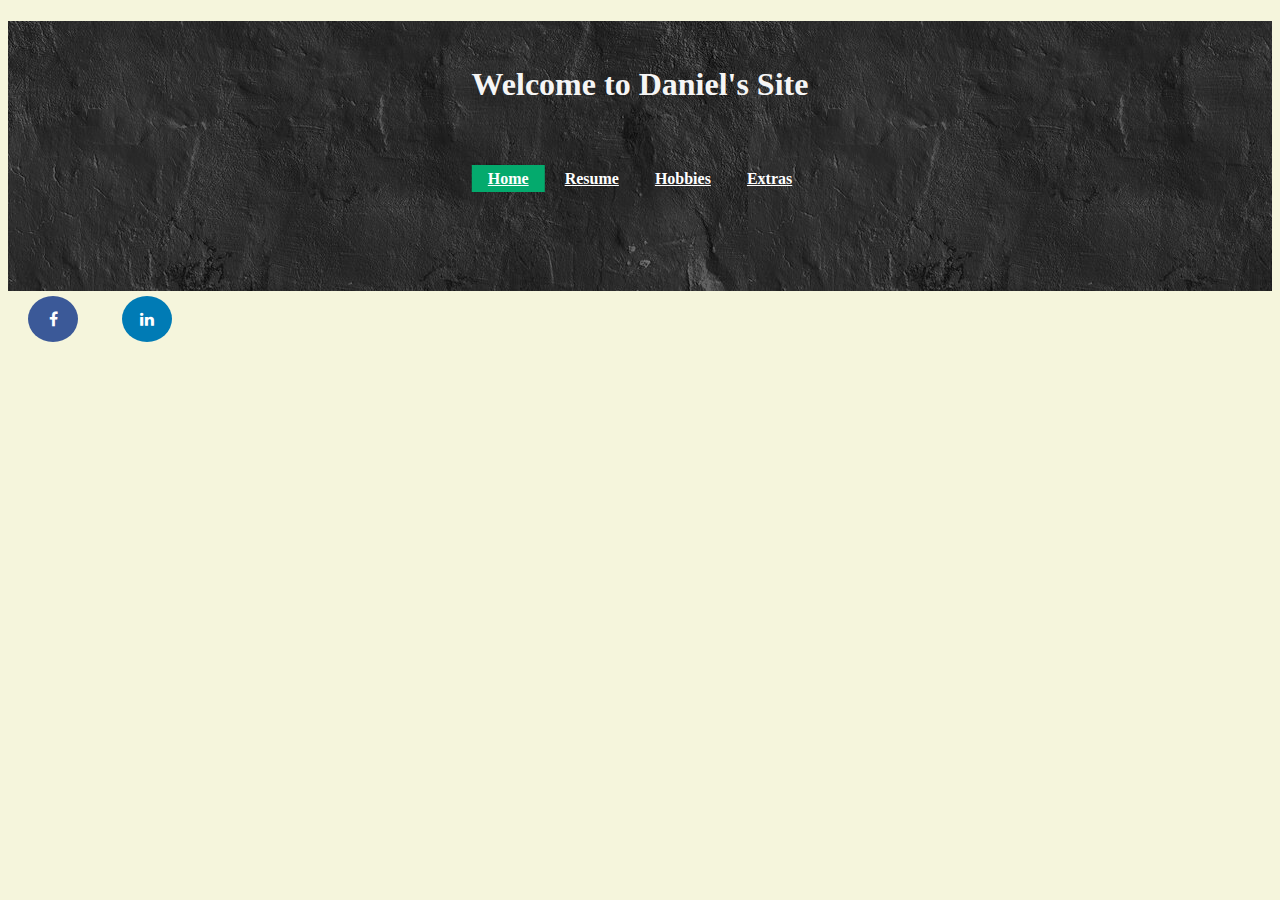
==== index.html @ d557fcf6 "Creating Home Page" ====
<!DOCTYPE html>
<html lang="en">
<head>
    <meta charset="UTF-8">
    <meta name="viewport" content="width=device-width, initial-scale=1.0">
    <title>Daniel's Site</title>
    <link rel="stylesheet" href="styles.css">
    <meta name="viewport" content="width=device-width, initial-scale=1">
    <link rel="stylesheet" href="https://cdnjs.cloudflare.com/ajax/libs/font-awesome/4.7.0/css/font-awesome.min.css">
</head>
<body>
    <div class="main-upper-bg" 
             style="background-image: url('./Images/Upper Background.jpg');
             height: 30vh;">
        <h1>Welcome to Daniel's Site</h1>
        <div class="topnav">
            <a class="active" href="#home">Home</a>
            <a href="#resume">Resume</a>
            <a href="#hobbies">Hobbies</a>
            <a href="#extras">Extras</a>
        </div>
    </div>

    <a href="http://www.facebook.com/profile.php?id=your_facebook_id" class="fa fa-facebook"></a>
    <a href="#" class="fa fa-linkedin"></a>


        
</body>
</html>
---- styles.css ----
body {background-color: beige;};

.topnav {
    background-color: #333;
    overflow: hidden;
  }
  
  h1 {
    text-align: center;
    padding: 5vh; /*vh=height from screen (total=100vh)*/
    font-weight: bold;
    color: whitesmoke;
    font-family: 'Brush Script MT', cursive;

  }

  /* Style the whole navigation bar */
  .topnav {
    float: none;
    position: absolute;
    left: 50%;
    color: white;
    transform: translate(-50%);
    padding: 20vh, 10px;  /*vh=height from screen (total=100vh)*/
  }
  
  

  /* Style the links inside the navigation bar */
  .topnav a{
    color: white;
    padding: 5px 1rem; /*Nav Bar space between elements*/
    font-family: "Lucida Console";
    font-weight: bold;
  }
  
  /* Change the color of links when mouse hover on them */
  .topnav a:hover {
    background-color: #ddd;
    color: black;
  }
  
  /* Add a color to the active/current link */
  .topnav a.active {
    background-color: #04AA6D;
    color: white;
}

  /* Configure contacts icon shape*/
  .fa {
    padding: 15px;
    font-size: 20px;
    width: 20px;
    text-align: center;
    text-decoration: none;
    margin: 5px 20px;
    border-radius: 50%;
}
  
    /* Configure contacts icon shape*/
    .fa:hover {
        opacity: 0.7;
    }
  
  .fa-facebook {
    background: #3B5998;
    color: white;
  }

  .fa-linkedin {
    background: #007bb5;
    color: white;
  }
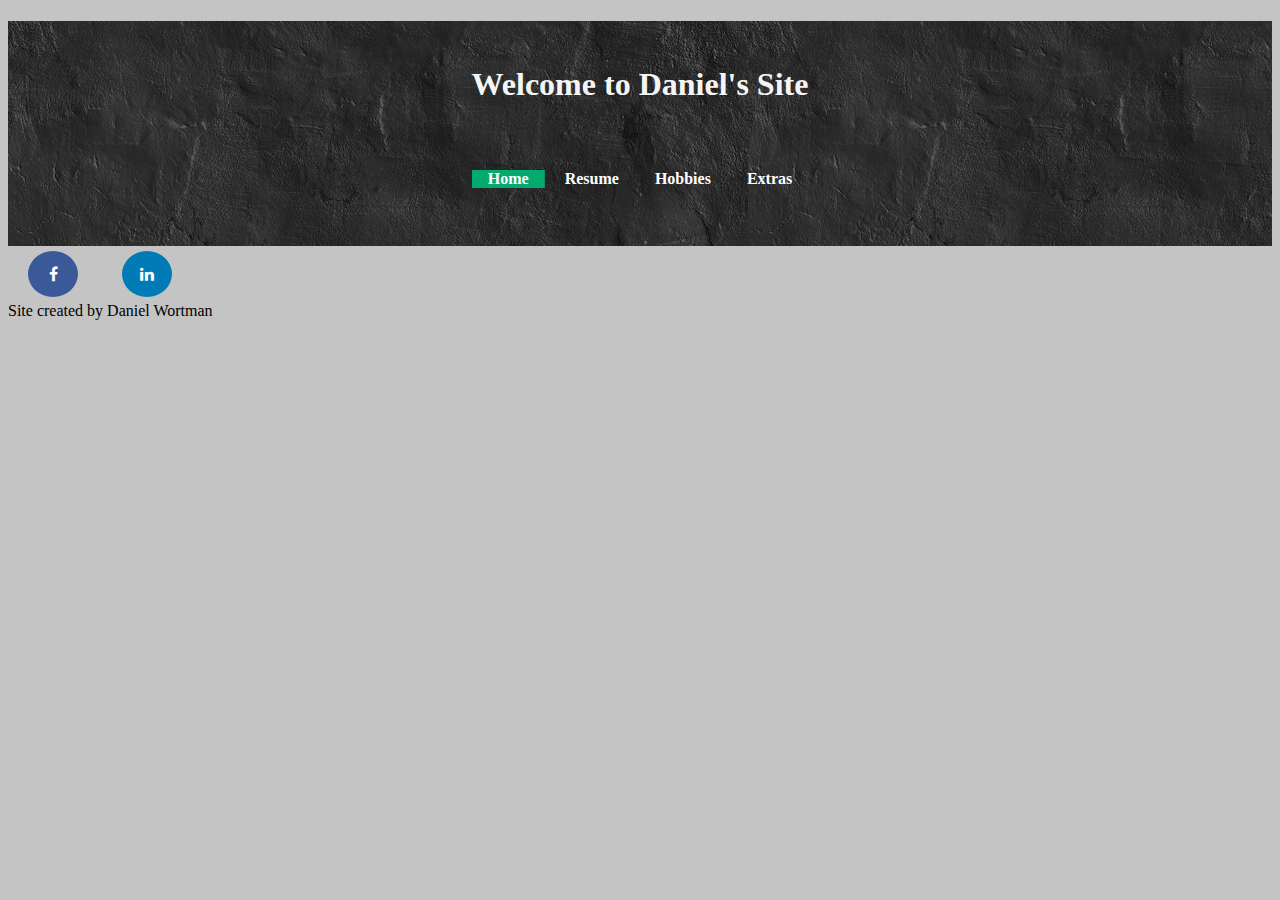
==== commit 4148d5bf: "Changed Font Size & Facebook + LinkedIn links" ====
--- a/index.html
+++ b/index.html
@@ -11,7 +11,7 @@
 <body>
     <div class="main-upper-bg" 
              style="background-image: url('./Images/Upper Background.jpg');
-             height: 30vh;">
+             height: 25vh;">
         <h1>Welcome to Daniel's Site</h1>
         <div class="topnav">
             <a class="active" href="#home">Home</a>
@@ -21,10 +21,13 @@
         </div>
     </div>
 
-    <a href="http://www.facebook.com/profile.php?id=your_facebook_id" class="fa fa-facebook"></a>
-    <a href="#" class="fa fa-linkedin"></a>
-
-
-        
+    <div class="contacts">
+        <a href="https://www.facebook.com/wortmand" class="fa fa-facebook"></a>
+        <a href="https://www.linkedin.com/in/daniel-wortman-31629243" class="fa fa-linkedin"></a>
+    </div>
+    
+    <footer>
+        Site created by Daniel Wortman
+    </footer>
 </body>
 </html>--- a/styles.css
+++ b/styles.css
@@ -1,7 +1,8 @@
-body {background-color: beige;};
+body {
+  background-color: #c4c4c4;
+  }
 
 .topnav {
-    background-color: #333;
     overflow: hidden;
   }
   
@@ -9,8 +10,10 @@
     text-align: center;
     padding: 5vh; /*vh=height from screen (total=100vh)*/
     font-weight: bold;
+    font-size: xx-large;
+    font-family: Comic Sans MS, Comic Sans, cursive;
     color: whitesmoke;
-    font-family: 'Brush Script MT', cursive;
+  /*  font-family: 'Brush Script MT', cursive;*/
 
   }
 
@@ -30,8 +33,9 @@
   .topnav a{
     color: white;
     padding: 5px 1rem; /*Nav Bar space between elements*/
-    font-family: "Lucida Console";
+    font-family: Comic Sans MS, Comic Sans, cursive;
     font-weight: bold;
+    text-decoration: none;
   }
   
   /* Change the color of links when mouse hover on them */
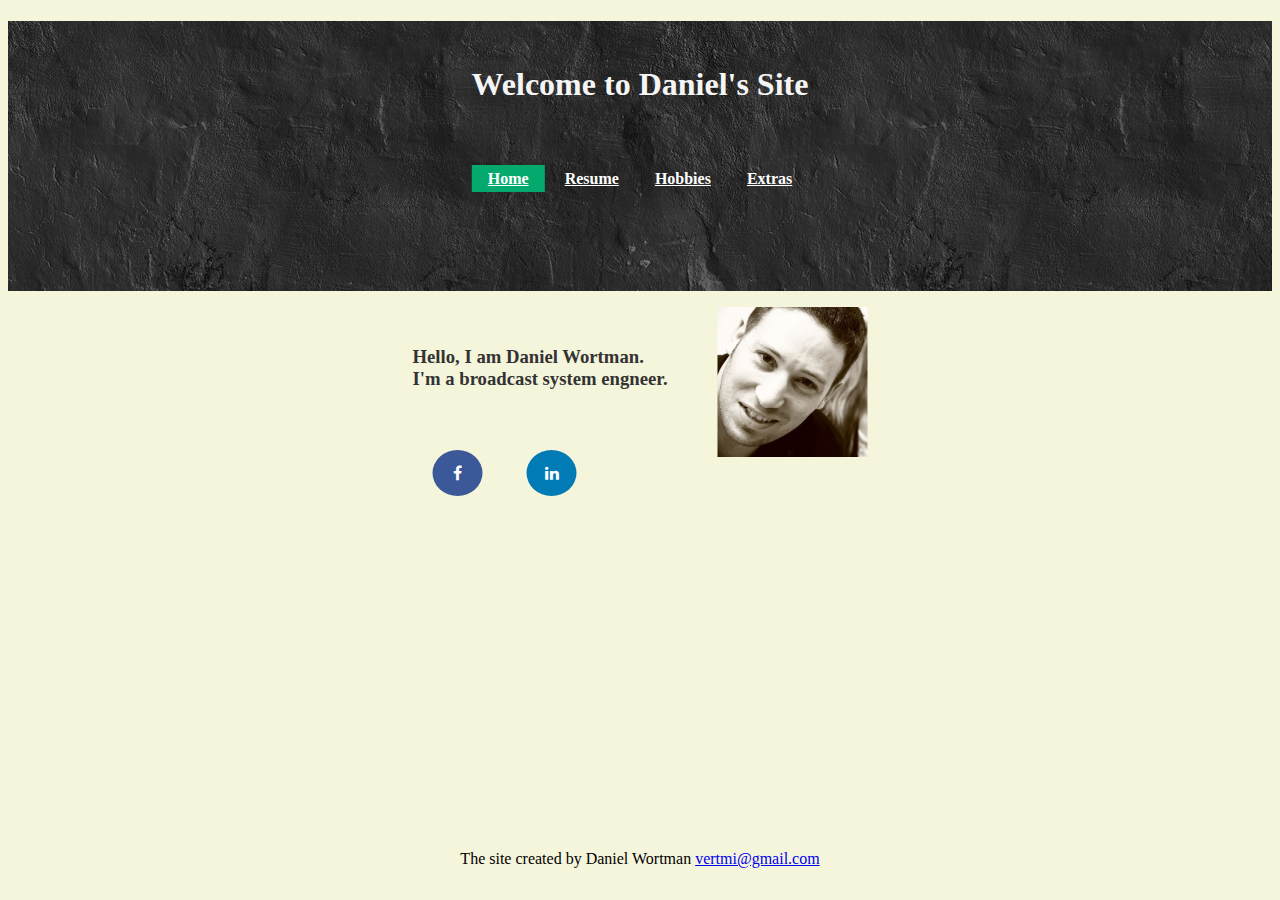
==== commit b9e55bcd: "Main page update" ====
--- a/index.html
+++ b/index.html
@@ -11,23 +11,35 @@
 <body>
     <div class="main-upper-bg" 
              style="background-image: url('./Images/Upper Background.jpg');
-             height: 25vh;">
+             height: 30vh;">
         <h1>Welcome to Daniel's Site</h1>
         <div class="topnav">
-            <a class="active" href="#home">Home</a>
-            <a href="#resume">Resume</a>
-            <a href="#hobbies">Hobbies</a>
-            <a href="#extras">Extras</a>
+            <a class="active" href="index.html">Home</a>
+            <a href="Resume.html">Resume</a>
+            <a href="Hobbies.html">Hobbies</a>
+            <a href="Extras.html">Extras</a>
         </div>
     </div>
 
-    <div class="contacts">
-        <a href="https://www.facebook.com/wortmand" class="fa fa-facebook"></a>
-        <a href="https://www.linkedin.com/in/daniel-wortman-31629243" class="fa fa-linkedin"></a>
+    <div class="main">
+        <div class="container">
+            <div class="text">
+                <h3 class="main-text">Hello, I am Daniel Wortman.
+                <br>I'm a broadcast system engneer.
+                </h3>
+            </div>
+            <div class="image">
+                <img src="./Images/My Picture.jpg" width="150" height="150">
+            </div>
+        </div>
+        <a href="http://www.facebook.com/profile.php?id=your_facebook_id" class="fa fa-facebook"></a>
+        <a href="https://www.linkedin.com/in/daniel-wortman-31629243/" class="fa fa-linkedin"></a>
     </div>
-    
-    <footer>
-        Site created by Daniel Wortman
-    </footer>
 </body>
+<footer>
+    <div class="about">
+        The site created by Daniel Wortman
+        <a href="mailto:vertmi@gmail.com">vertmi@gmail.com</a>
+    </div>
+</footer>
 </html>--- a/styles.css
+++ b/styles.css
@@ -1,8 +1,7 @@
-body {
-  background-color: #c4c4c4;
-  }
+  body {background-color: beige;};
 
-.topnav {
+  .topnav {
+    background-color: #333;
     overflow: hidden;
   }
   
@@ -10,10 +9,8 @@
     text-align: center;
     padding: 5vh; /*vh=height from screen (total=100vh)*/
     font-weight: bold;
-    font-size: xx-large;
-    font-family: Comic Sans MS, Comic Sans, cursive;
     color: whitesmoke;
-  /*  font-family: 'Brush Script MT', cursive;*/
+    font-family: 'Brush Script MT', cursive;
 
   }
 
@@ -26,29 +23,51 @@
     transform: translate(-50%);
     padding: 20vh, 10px;  /*vh=height from screen (total=100vh)*/
   }
-  
-  
 
   /* Style the links inside the navigation bar */
   .topnav a{
     color: white;
     padding: 5px 1rem; /*Nav Bar space between elements*/
-    font-family: Comic Sans MS, Comic Sans, cursive;
+    font-family: "Lucida Console";
     font-weight: bold;
-    text-decoration: none;
   }
-  
+
   /* Change the color of links when mouse hover on them */
   .topnav a:hover {
     background-color: #ddd;
     color: black;
   }
-  
+
   /* Add a color to the active/current link */
   .topnav a.active {
     background-color: #04AA6D;
     color: white;
-}
+  } 
+
+  .main {
+    float: none;
+    position: absolute;
+    left: 50%;
+    color: white;
+    transform: translate(-50%);
+  }
+
+  .container {
+    display: grid;
+    align-items: center;
+    grid-template-columns: 2fr 1fr;
+    column-gap: 5px;
+  }
+
+  .text {
+    color:#333;
+    font-family: 'Brush Script MT', cursive;
+  }
+
+  .image {
+    border-radius: 50%;
+    max-height: 80%;
+  }
 
   /* Configure contacts icon shape*/
   .fa {
@@ -59,12 +78,12 @@
     text-decoration: none;
     margin: 5px 20px;
     border-radius: 50%;
-}
+  }
   
     /* Configure contacts icon shape*/
-    .fa:hover {
+  .fa:hover {
         opacity: 0.7;
-    }
+  }
   
   .fa-facebook {
     background: #3B5998;
@@ -74,4 +93,12 @@
   .fa-linkedin {
     background: #007bb5;
     color: white;
+  }
+
+  footer {
+    position: absolute;
+    bottom: 0;
+    height: 50px;
+    left: 50%;
+    transform: translate(-50%);
   }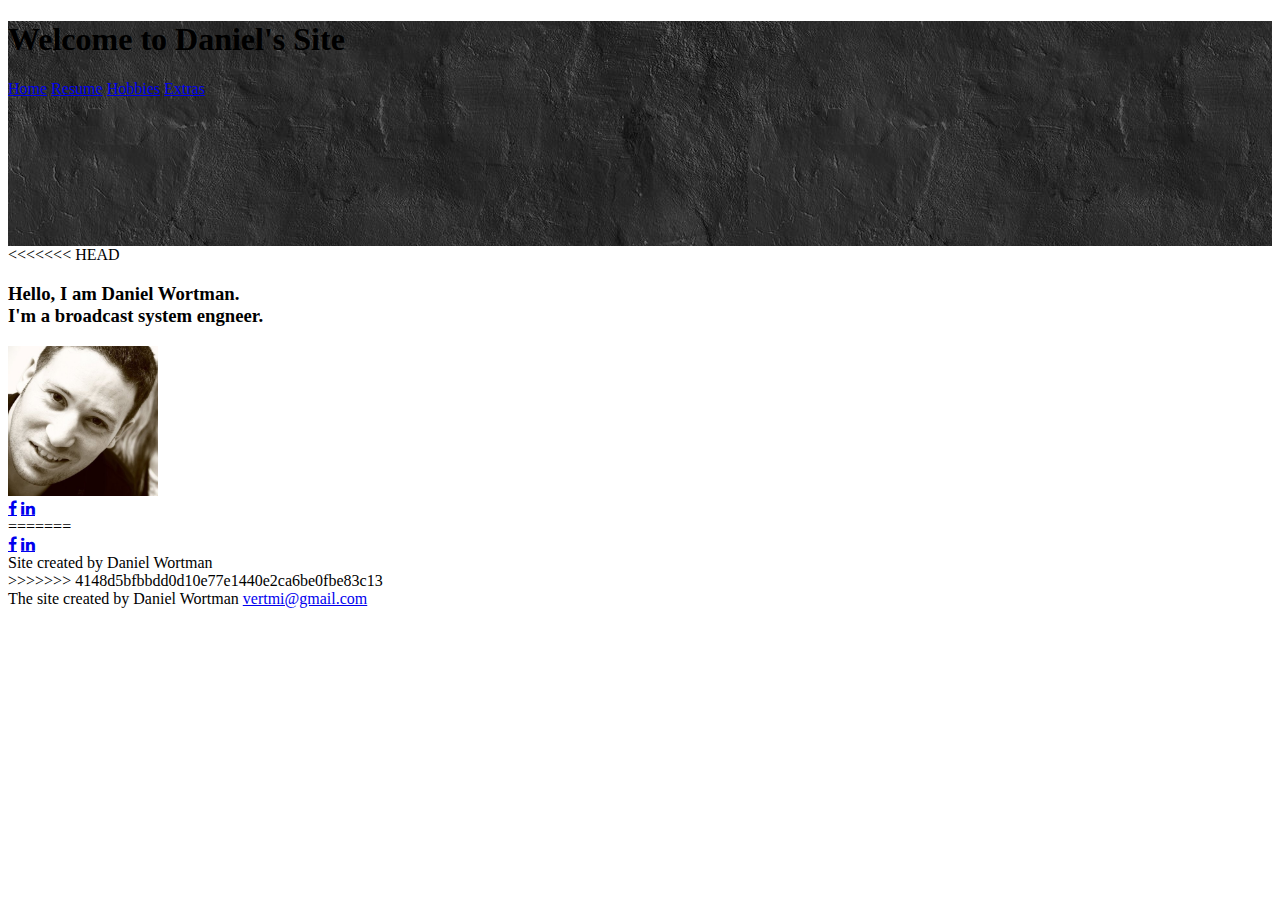
==== commit c2aeeb4f: "Main page update" ====
--- a/index.html
+++ b/index.html
@@ -11,7 +11,7 @@
 <body>
     <div class="main-upper-bg" 
              style="background-image: url('./Images/Upper Background.jpg');
-             height: 30vh;">
+             height: 25vh;">
         <h1>Welcome to Daniel's Site</h1>
         <div class="topnav">
             <a class="active" href="index.html">Home</a>
@@ -21,6 +21,7 @@
         </div>
     </div>
 
+<<<<<<< HEAD
     <div class="main">
         <div class="container">
             <div class="text">
@@ -35,6 +36,16 @@
         <a href="http://www.facebook.com/profile.php?id=your_facebook_id" class="fa fa-facebook"></a>
         <a href="https://www.linkedin.com/in/daniel-wortman-31629243/" class="fa fa-linkedin"></a>
     </div>
+=======
+    <div class="contacts">
+        <a href="https://www.facebook.com/wortmand" class="fa fa-facebook"></a>
+        <a href="https://www.linkedin.com/in/daniel-wortman-31629243" class="fa fa-linkedin"></a>
+    </div>
+    
+    <footer>
+        Site created by Daniel Wortman
+    </footer>
+>>>>>>> 4148d5bfbbdd0d10e77e1440e2ca6be0fbe83c13
 </body>
 <footer>
     <div class="about">
--- a/styles.css
+++ b/styles.css
@@ -1,7 +1,15 @@
+<<<<<<< HEAD
   body {background-color: beige;};
 
   .topnav {
     background-color: #333;
+=======
+body {
+  background-color: #c4c4c4;
+  }
+
+.topnav {
+>>>>>>> 4148d5bfbbdd0d10e77e1440e2ca6be0fbe83c13
     overflow: hidden;
   }
   
@@ -9,8 +17,10 @@
     text-align: center;
     padding: 5vh; /*vh=height from screen (total=100vh)*/
     font-weight: bold;
+    font-size: xx-large;
+    font-family: Comic Sans MS, Comic Sans, cursive;
     color: whitesmoke;
-    font-family: 'Brush Script MT', cursive;
+  /*  font-family: 'Brush Script MT', cursive;*/
 
   }
 
@@ -28,8 +38,9 @@
   .topnav a{
     color: white;
     padding: 5px 1rem; /*Nav Bar space between elements*/
-    font-family: "Lucida Console";
+    font-family: Comic Sans MS, Comic Sans, cursive;
     font-weight: bold;
+    text-decoration: none;
   }
 
   /* Change the color of links when mouse hover on them */
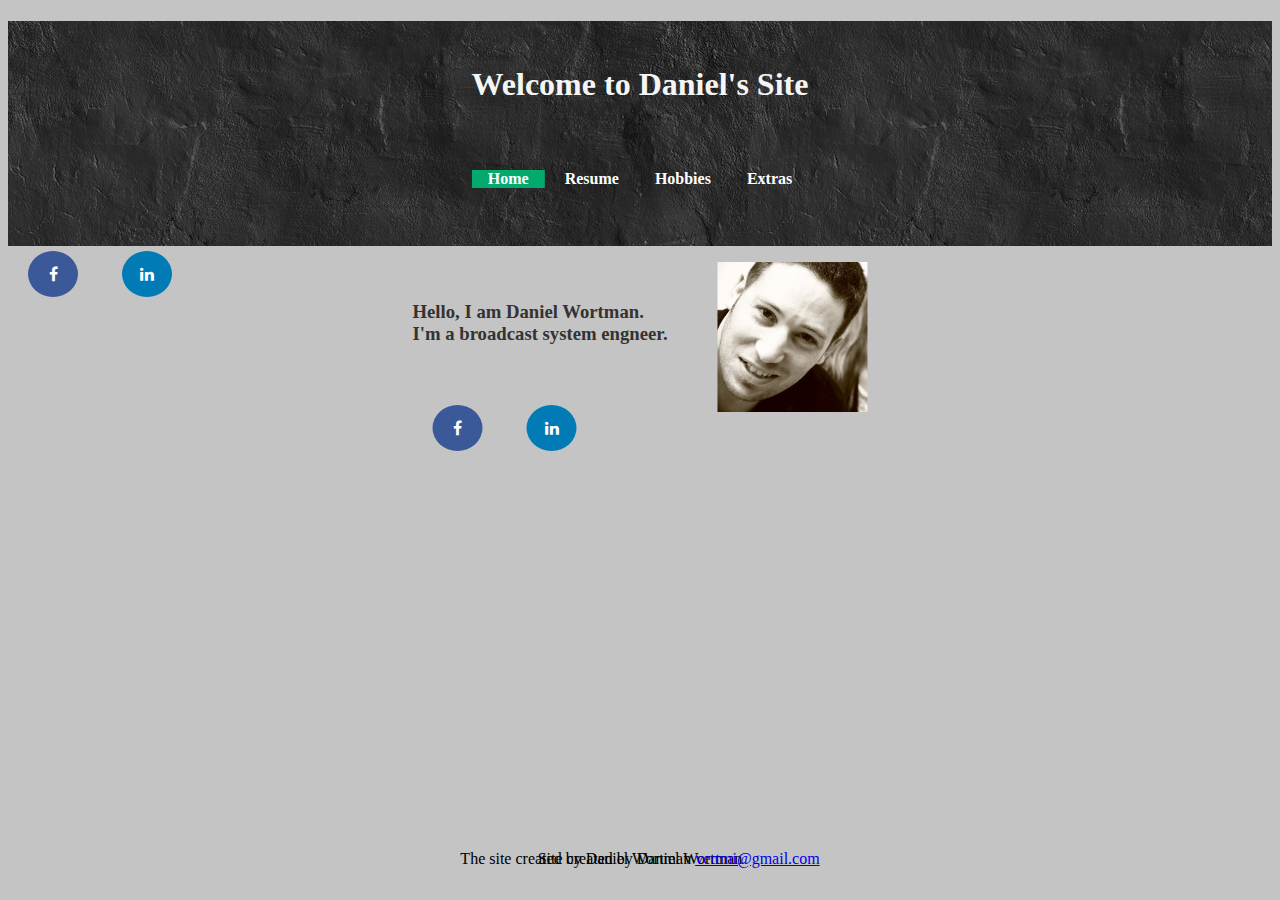
==== commit 84e675f7: "Update index.html" ====
--- a/index.html
+++ b/index.html
@@ -21,7 +21,6 @@
         </div>
     </div>
 
-<<<<<<< HEAD
     <div class="main">
         <div class="container">
             <div class="text">
@@ -36,7 +35,7 @@
         <a href="http://www.facebook.com/profile.php?id=your_facebook_id" class="fa fa-facebook"></a>
         <a href="https://www.linkedin.com/in/daniel-wortman-31629243/" class="fa fa-linkedin"></a>
     </div>
-=======
+
     <div class="contacts">
         <a href="https://www.facebook.com/wortmand" class="fa fa-facebook"></a>
         <a href="https://www.linkedin.com/in/daniel-wortman-31629243" class="fa fa-linkedin"></a>
@@ -45,7 +44,6 @@
     <footer>
         Site created by Daniel Wortman
     </footer>
->>>>>>> 4148d5bfbbdd0d10e77e1440e2ca6be0fbe83c13
 </body>
 <footer>
     <div class="about">
--- a/styles.css
+++ b/styles.css
@@ -1,15 +1,14 @@
-<<<<<<< HEAD
   body {background-color: beige;};
 
   .topnav {
     background-color: #333;
-=======
+  }
+
 body {
   background-color: #c4c4c4;
   }
 
 .topnav {
->>>>>>> 4148d5bfbbdd0d10e77e1440e2ca6be0fbe83c13
     overflow: hidden;
   }
   
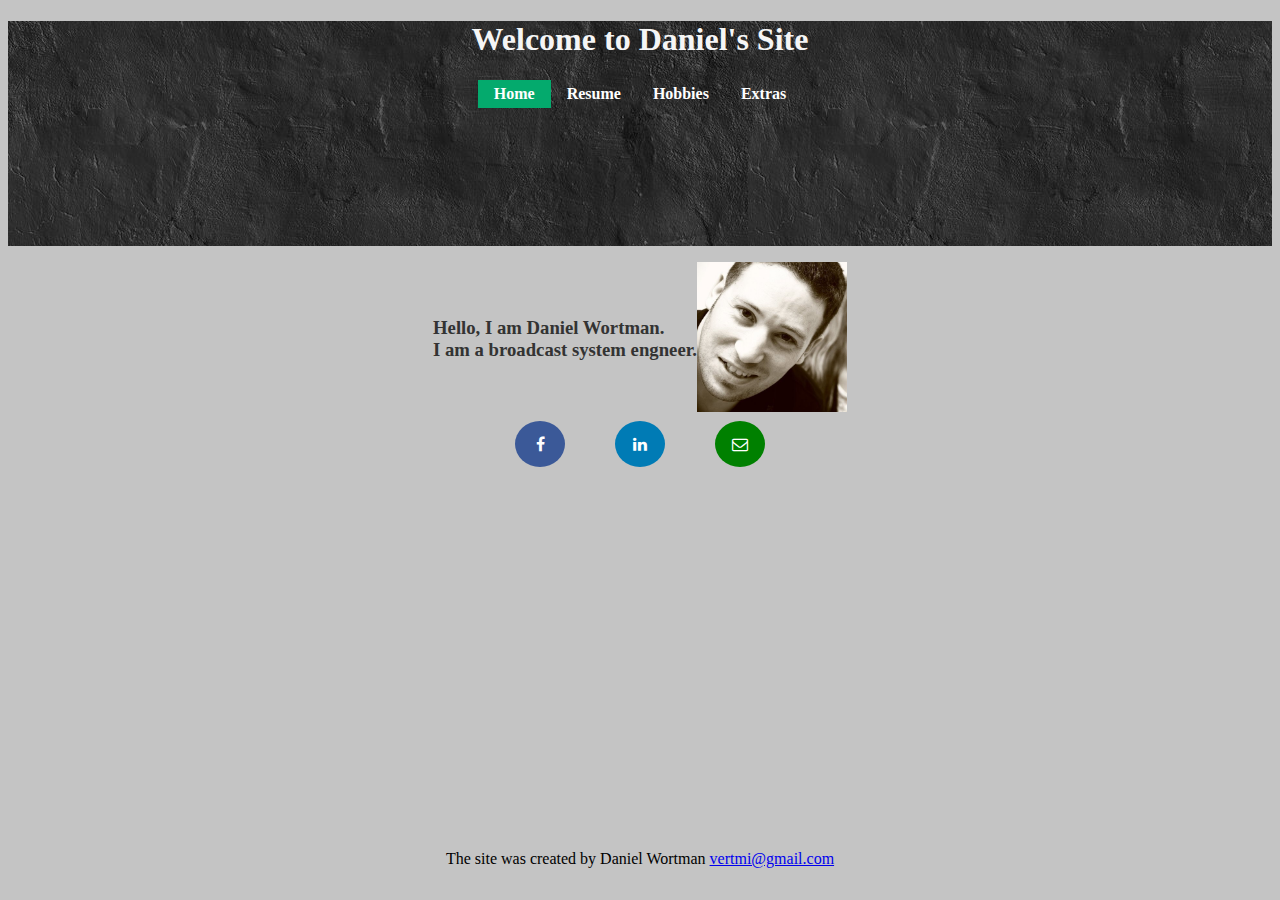
==== commit ecce5f1e: "Update Home page to flex" ====
--- a/index.html
+++ b/index.html
@@ -9,9 +9,9 @@
     <link rel="stylesheet" href="https://cdnjs.cloudflare.com/ajax/libs/font-awesome/4.7.0/css/font-awesome.min.css">
 </head>
 <body>
-    <div class="main-upper-bg" 
-             style="background-image: url('./Images/Upper Background.jpg');
-             height: 25vh;">
+    <div class="main-upper" 
+        style="background-image: url('./Images/Upper Background.jpg');
+               height: 25vh;">
         <h1>Welcome to Daniel's Site</h1>
         <div class="topnav">
             <a class="active" href="index.html">Home</a>
@@ -21,33 +21,31 @@
         </div>
     </div>
 
+    <p> </p>
+
     <div class="main">
         <div class="container">
             <div class="text">
                 <h3 class="main-text">Hello, I am Daniel Wortman.
-                <br>I'm a broadcast system engneer.
+                <br>I am a broadcast system engneer.
                 </h3>
             </div>
             <div class="image">
                 <img src="./Images/My Picture.jpg" width="150" height="150">
             </div>
         </div>
-        <a href="http://www.facebook.com/profile.php?id=your_facebook_id" class="fa fa-facebook"></a>
-        <a href="https://www.linkedin.com/in/daniel-wortman-31629243/" class="fa fa-linkedin"></a>
+
+        <div class="links">
+            <a href="http://www.facebook.com/profile.php?id=your_facebook_id" class="fa fa-facebook"></a>
+            <a href="https://www.linkedin.com/in/daniel-wortman-31629243/" class="fa fa-linkedin"></a>
+            <a href="mailto:vertmi@gmail.com" class="fa fa-envelope-o"></a>
+        </div>
     </div>
 
-    <div class="contacts">
-        <a href="https://www.facebook.com/wortmand" class="fa fa-facebook"></a>
-        <a href="https://www.linkedin.com/in/daniel-wortman-31629243" class="fa fa-linkedin"></a>
-    </div>
-    
-    <footer>
-        Site created by Daniel Wortman
-    </footer>
 </body>
 <footer>
     <div class="about">
-        The site created by Daniel Wortman
+        The site was created by Daniel Wortman
         <a href="mailto:vertmi@gmail.com">vertmi@gmail.com</a>
     </div>
 </footer>
--- a/styles.css
+++ b/styles.css
@@ -1,8 +1,3 @@
-  body {background-color: beige;};
-
-  .topnav {
-    background-color: #333;
-  }
 
 body {
   background-color: #c4c4c4;
@@ -10,27 +5,26 @@
 
 .topnav {
     overflow: hidden;
+    background-color: #333;
   }
   
   h1 {
     text-align: center;
-    padding: 5vh; /*vh=height from screen (total=100vh)*/
     font-weight: bold;
     font-size: xx-large;
     font-family: Comic Sans MS, Comic Sans, cursive;
     color: whitesmoke;
-  /*  font-family: 'Brush Script MT', cursive;*/
-
+    font-family: 'Brush Script MT', cursive;
   }
 
   /* Style the whole navigation bar */
   .topnav {
     float: none;
-    position: absolute;
-    left: 50%;
+    display: flex;
+    align-items: center;
+    justify-content: center;
     color: white;
-    transform: translate(-50%);
-    padding: 20vh, 10px;  /*vh=height from screen (total=100vh)*/
+    background-color:#33333300;
   }
 
   /* Style the links inside the navigation bar */
@@ -54,30 +48,31 @@
     color: white;
   } 
 
-  .main {
-    float: none;
-    position: absolute;
-    left: 50%;
-    color: white;
-    transform: translate(-50%);
+  /* Set the main text & image as a row - flex */
+  .container {
+    display: flex;
+    flex-direction: row;
+    justify-content: center;
+    align-items: center;
+    grid-template-columns: 2fr 1fr;
   }
 
-  .container {
-    display: grid;
+  /* Add color and style to the main text */
+  .text {
+    color:#333;
+    font-family: Comic Sans MS, Comic Sans, cursive;
+  }
+
+  /* Set the links icons as row - flex  */
+  .links {
+    display: flex;
+    flex-direction: row;
+    justify-content: center;
     align-items: center;
     grid-template-columns: 2fr 1fr;
-    column-gap: 5px;
+    column-gap: 10px;
   }
 
-  .text {
-    color:#333;
-    font-family: 'Brush Script MT', cursive;
-  }
-
-  .image {
-    border-radius: 50%;
-    max-height: 80%;
-  }
 
   /* Configure contacts icon shape*/
   .fa {
@@ -105,6 +100,11 @@
     color: white;
   }
 
+  .fa-envelope-o {
+    background: green;
+    color: white;
+  }
+
   footer {
     position: absolute;
     bottom: 0;
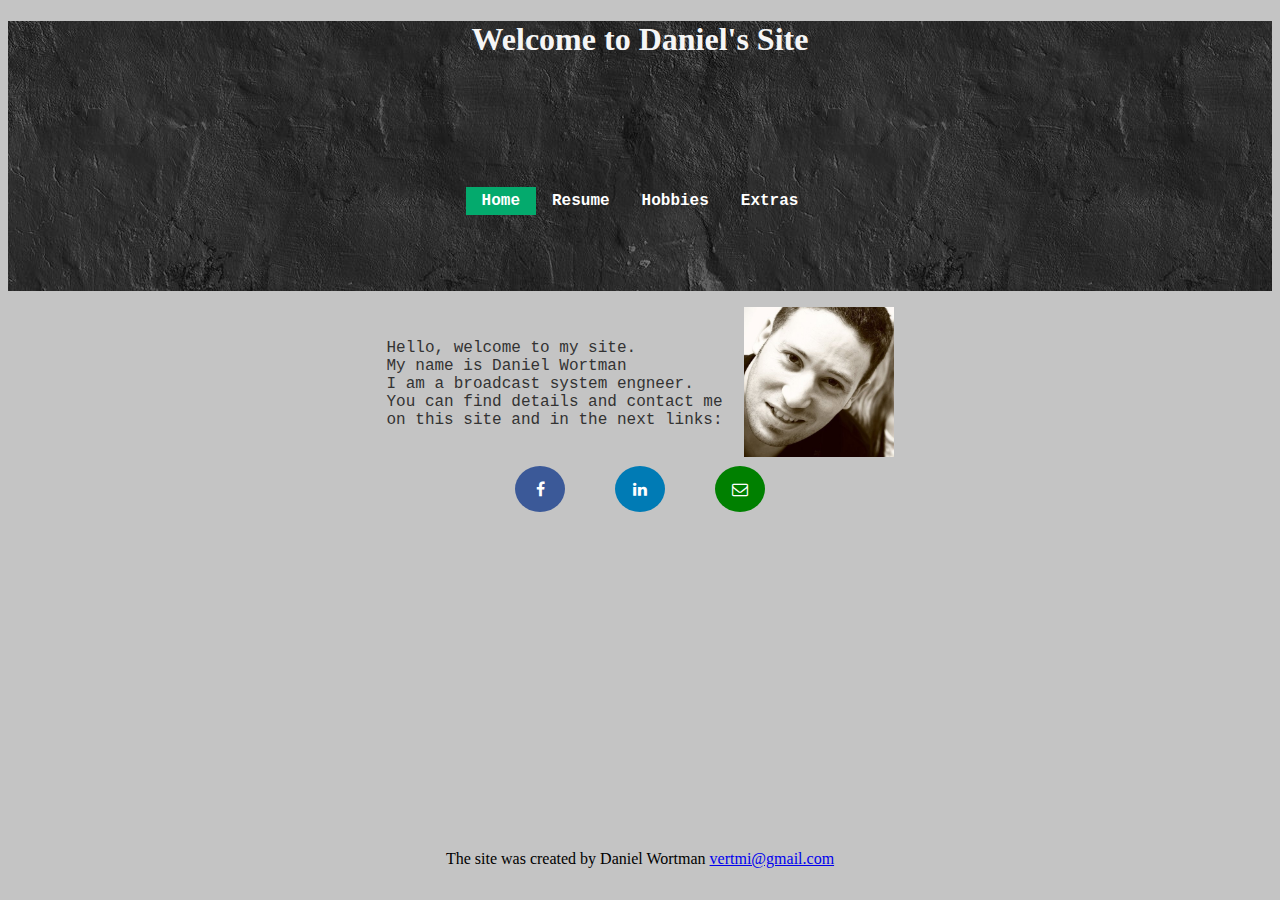
==== commit 4e31d22c: "Set Responsive Web" ====
--- a/index.html
+++ b/index.html
@@ -10,9 +10,8 @@
 </head>
 <body>
     <div class="main-upper" 
-        style="background-image: url('./Images/Upper Background.jpg');
-               height: 25vh;">
-        <h1>Welcome to Daniel's Site</h1>
+        style="background-image: url('./Images/Upper Background.jpg');">
+        <h1 class="main-header">Welcome to Daniel's Site</h1>
         <div class="topnav">
             <a class="active" href="index.html">Home</a>
             <a href="Resume.html">Resume</a>
@@ -26,9 +25,12 @@
     <div class="main">
         <div class="container">
             <div class="text">
-                <h3 class="main-text">Hello, I am Daniel Wortman.
-                <br>I am a broadcast system engneer.
-                </h3>
+                <p class="main-text">Hello, welcome to my site.
+                                 <br>My name is Daniel Wortman
+                                 <br>I am a broadcast system engneer.
+                                 <br>You can find details and contact me
+                                 <br>on this site and in the next links:
+                </p>
             </div>
             <div class="image">
                 <img src="./Images/My Picture.jpg" width="150" height="150">
--- a/styles.css
+++ b/styles.css
@@ -1,114 +1,141 @@
 
 body {
   background-color: #c4c4c4;
+}
+
+h1 {
+  text-align: center;
+  font-weight: bold;
+  font-size: xx-large;
+  font-family: Comic Sans MS, Courier New;
+  color: whitesmoke;
+  font-family: 'Brush Script MT', cursive;
+}
+
+/* Style the whole navigation bar */
+.topnav {
+  float: none;
+  display: flex;
+  align-items: center;
+  justify-content: center;
+  color: white;
+  overflow: hidden;
+}
+
+/* Style the links inside the navigation bar */
+.topnav a{
+  color: white;
+  padding: 5px 1rem; /*Nav Bar space between elements*/
+  font-family: Comic Sans MS, Courier New;
+  font-weight: bold;
+  text-decoration: none;
+}
+
+/* Change the color of links when mouse hover on them */
+.topnav a:hover {
+  background-color: #ddd;
+  color: black;
+}
+
+/* Add a color to the active/current link */
+.topnav a.active {
+  background-color: #04AA6D;
+  color: white;
+} 
+
+.Home-img {
+  width: 5vh;
+  height: 5vh;
+  color: white;
+}
+
+/* Set the main text & image as a row - flex */
+.container {
+  display: flex;
+  flex-direction: row;
+  justify-content: center;
+  align-items: center;
+  grid-template-columns: 2fr 1fr;
+  column-gap: 2cap;
+}
+
+/* Add color and style to the main text */
+.text {
+  color:#333;
+  font-family: Comic Sans MS, Courier New;
+}
+
+/* Set the links icons as row - flex  */
+.links {
+  display: flex;
+  flex-direction: row;
+  justify-content: center;
+  align-items: center;
+  grid-template-columns: 2fr 1fr;
+  column-gap: 10px;
+}
+
+/* Configure contacts icon shape*/
+.fa {
+  padding: 15px;
+  font-size: 20px;
+  width: 20px;
+  text-align: center;
+  text-decoration: none;
+  margin: 5px 20px;
+  border-radius: 50%;
+}
+
+/* Configure contacts icon shape*/
+.fa:hover {
+      opacity: 0.7;
+}
+
+.fa-facebook {
+  background: #3B5998;
+  color: white;
+}
+
+.fa-linkedin {
+  background: #007bb5;
+  color: white;
+}
+
+.fa-envelope-o {
+  background: green;
+  color: white;
+}
+
+footer {
+  position: absolute;
+  bottom: 0;
+  height: 50px;
+  left: 50%;
+  transform: translate(-50%);
+}
+
+@media (min-height: 500px) {
+  .main-upper {
+    height: 30vh;
   }
 
-.topnav {
-    overflow: hidden;
-    background-color: #333;
+  .topnav {
+    height: 27vh;
   }
-  
-  h1 {
-    text-align: center;
-    font-weight: bold;
-    font-size: xx-large;
-    font-family: Comic Sans MS, Comic Sans, cursive;
-    color: whitesmoke;
-    font-family: 'Brush Script MT', cursive;
+}
+
+@media (max-height: 450px) {
+  .about {
+    text-indent: 100%;
+    white-space: nowrap;
+    overflow: hidden; 
   }
+}
 
-  /* Style the whole navigation bar */
-  .topnav {
-    float: none;
-    display: flex;
-    align-items: center;
-    justify-content: center;
-    color: white;
-    background-color:#33333300;
-  }
-
-  /* Style the links inside the navigation bar */
-  .topnav a{
-    color: white;
-    padding: 5px 1rem; /*Nav Bar space between elements*/
-    font-family: Comic Sans MS, Comic Sans, cursive;
-    font-weight: bold;
-    text-decoration: none;
-  }
-
-  /* Change the color of links when mouse hover on them */
-  .topnav a:hover {
-    background-color: #ddd;
-    color: black;
-  }
-
-  /* Add a color to the active/current link */
-  .topnav a.active {
-    background-color: #04AA6D;
-    color: white;
-  } 
-
-  /* Set the main text & image as a row - flex */
+@media (max-width: 450px) {
   .container {
     display: flex;
-    flex-direction: row;
-    justify-content: center;
-    align-items: center;
-    grid-template-columns: 2fr 1fr;
+    flex-direction: column;
+    column-gap: 0cap;
   }
-
-  /* Add color and style to the main text */
-  .text {
-    color:#333;
-    font-family: Comic Sans MS, Comic Sans, cursive;
-  }
-
-  /* Set the links icons as row - flex  */
-  .links {
-    display: flex;
-    flex-direction: row;
-    justify-content: center;
-    align-items: center;
-    grid-template-columns: 2fr 1fr;
-    column-gap: 10px;
-  }
-
-
-  /* Configure contacts icon shape*/
-  .fa {
-    padding: 15px;
-    font-size: 20px;
-    width: 20px;
-    text-align: center;
-    text-decoration: none;
-    margin: 5px 20px;
-    border-radius: 50%;
-  }
-  
-    /* Configure contacts icon shape*/
-  .fa:hover {
-        opacity: 0.7;
-  }
-  
-  .fa-facebook {
-    background: #3B5998;
-    color: white;
-  }
-
-  .fa-linkedin {
-    background: #007bb5;
-    color: white;
-  }
-
-  .fa-envelope-o {
-    background: green;
-    color: white;
-  }
-
-  footer {
-    position: absolute;
-    bottom: 0;
-    height: 50px;
-    left: 50%;
-    transform: translate(-50%);
-  }+}